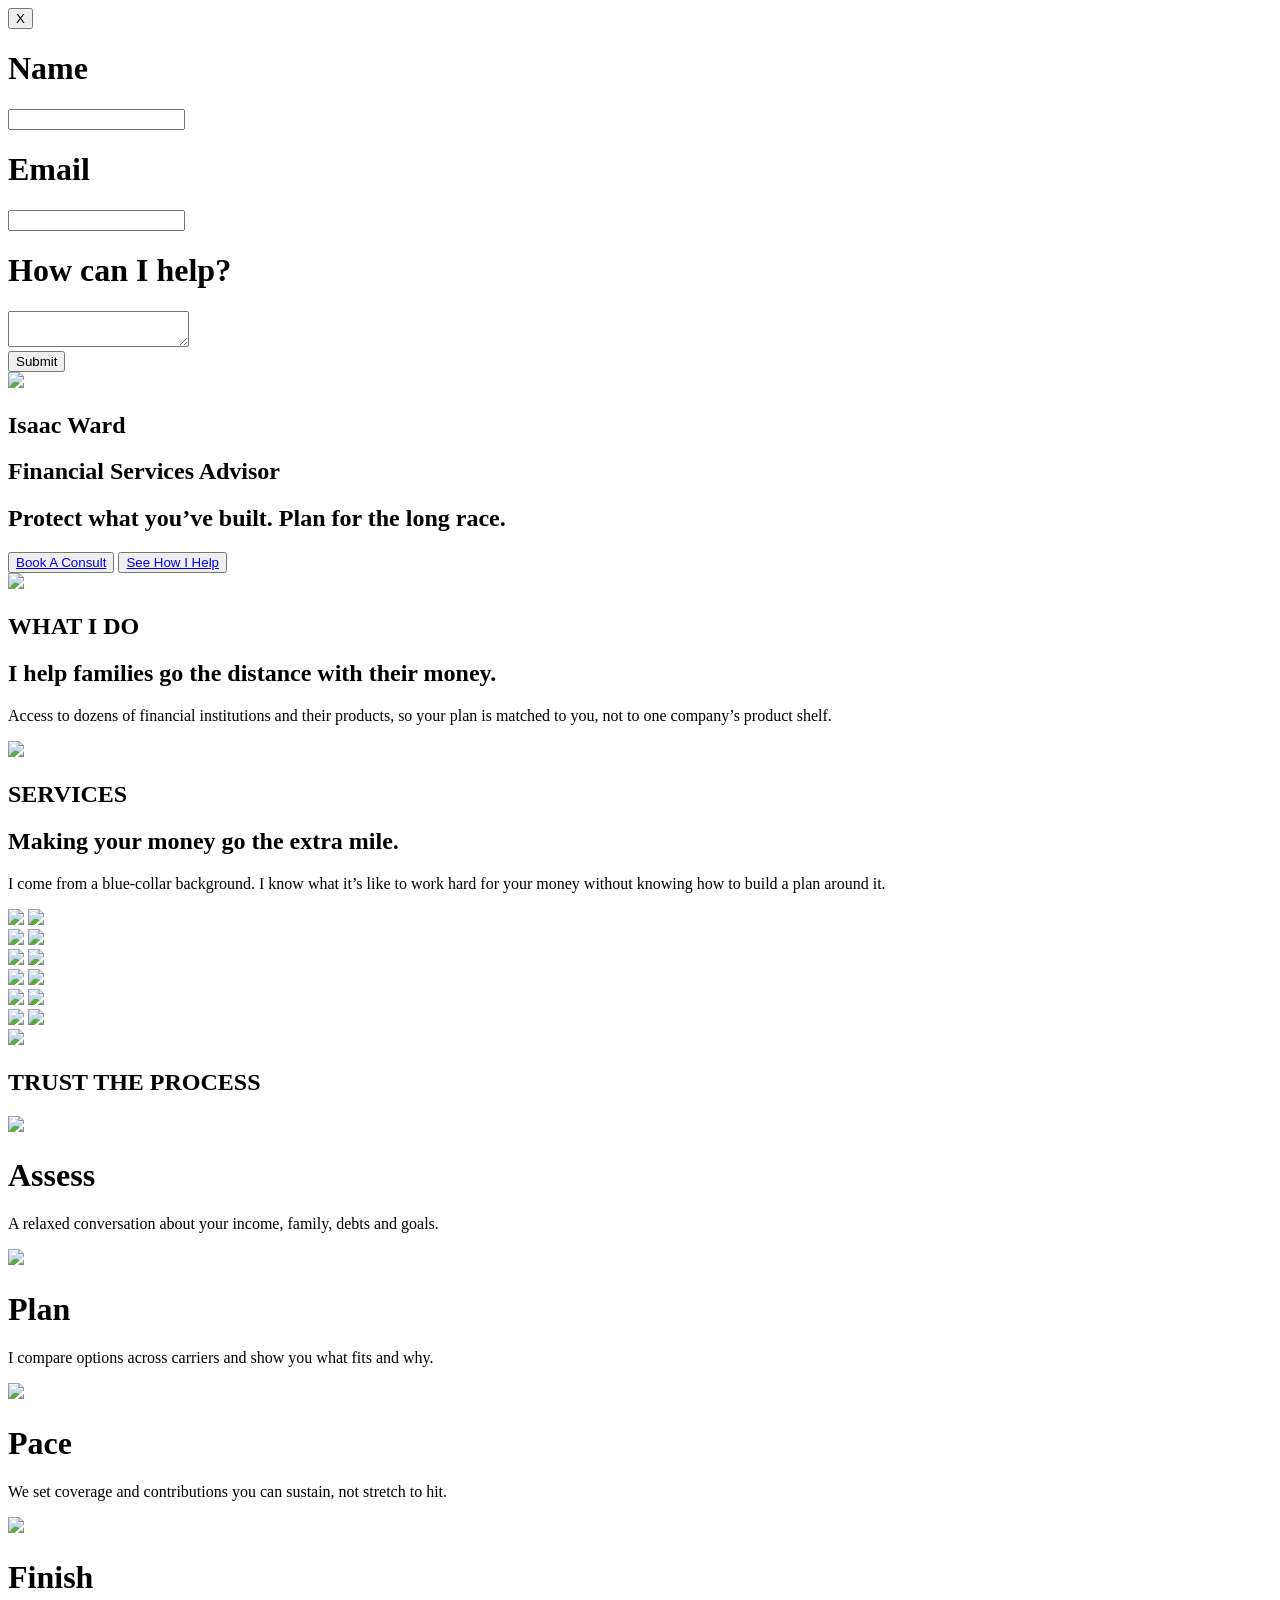
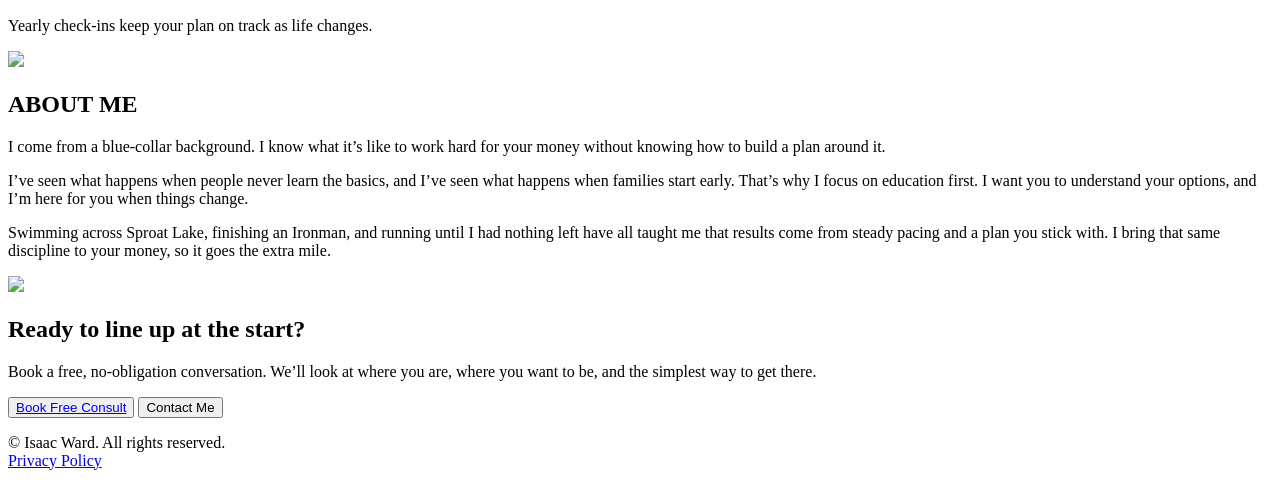
==== index.html @ d1d18711 "Change the meta og:image property to see if that fixes the Google Search image." ====
<!DOCTYPE html>
<html>
    <head>
        
        <meta name="viewport" content="width=device-width, initial-scale=1.0" charset="UTF-8">
        <!-- Meta-Tag for the page title -->
        <title>Isaac Ward - Financial Services</title>

        <!-- META  -->
        <meta charset='UTF-8'>
        <meta name="description" content="Isaac Ward offers one-on-one financial services to make sure your money goes the extra mile.">
        <meta name="robots" content="index, follow">
        <meta name="author" content="Streight Digital Solutions">
        <meta property="og:description" content="Isaac Ward offers one-on-one financial services to make sure your money goes the extra mile."/>
        <meta property="og:url" content="https://whatsapp.com"/>
        <meta property="og:image" href="images/favicon.png"/>
        <meta http-equiv="cache-control" content="no-cache">
        <meta http-equiv='expires' content='0'>
        <meta http-equiv='pragma' content='no-cache'>

        <!-- LINKS  -->
        <link rel="icon" type="image/png" href="images/favicon.png"/>
        <link rel="stylesheet" href="style.css">
        <link rel="preconnect" href="https://fonts.googleapis.com">
        <link rel="preconnect" href="https://fonts.gstatic.com" crossorigin>
        <link href="https://fonts.googleapis.com/css?family=Poiret+One" rel="stylesheet">

    </head>

    <!-- GOOGLE ANALYTICS -->
    <script async src="https://www.googletagmanager.com/gtag/js?id=G-CSK3P26JNR"></script>
    <script>
    window.dataLayer = window.dataLayer || [];
    function gtag(){dataLayer.push(arguments);}
    gtag('js', new Date());

    gtag('config', 'G-CSK3P26JNR');
    </script> 


    <body>
        <div class="popup-contact-form" id="popup">
            <button class="close-button" onclick="remove();">X</button>
            <form action="https://api.web3forms.com/submit" method="POST">
                <input type="hidden" name="access_key" value="33690d54-98e2-484e-ab76-43095d5ad2aa">
                <h1 class="form-headings">Name</h1>
                <input class="name" type="text" name="name" required>
                <h1 class="form-headings">Email</h1>
                <input class="email" type="email" name="email" required>
                <h1 class="form-headings">How can I help?</h1>
                <textarea class="message" name="message" required></textarea>
                <br>
                <button class="submit-button" type="submit">Submit</button>
                <div class="h-captcha" data-captcha="true" data-theme="dark"></div>
            </form>
        </div>
            <section class="hero-section">
                <div class="branding">
                    <img class="logo" src="images/logo.svg"></img>
                    <div class="heading">
                        <h1>Isaac Ward</h1>
                        <h2>Financial Services Advisor</h2>
                    </div>
                </div>
                <div class="hero-content">
                    <div class="hero-content-box">
                        <div class="hero-message-box">
                            <div class="hero-message">
                                <h1 class="slogan">Protect what you’ve built. Plan for the long race.</h1>
                            </div>        
                        </div>
                    </div>
                </div>

                <div class="cta-buttons">
                    <button class="cta-button"><a href="https://book.squareup.com/appointments/8s9frsb6zgdurt/location/L0Z0Q3N47YZYD/services/6T6W26VF574WSMZTQ42FX5QQ">Book A Consult</a></button>
                    <button class="cta-button"><a href="#services-section">See How I Help</a></button>
                </div>

                <img class="main-background-image" src="images/isaac1.jpg"></img>
            </section>

            <section class="about-section">
                <div class="about-text" id="about">
                    <h2>WHAT I DO</h2>
                    <h1>I help families go the distance with their money.</h1>
                    <p>Access to dozens of financial institutions and their 
                        products, so your plan is matched to you, not to one company’s
                         product shelf.</p>
                </div>
            </section>
            <img class="divider" src="images/checker.svg"></img>
            <section class="services-section" id="services-section">
                <div class="text">
                    <h2>SERVICES</h2>
                    <h1>Making your money go the extra mile.</h1>
                    <p> I come from a blue-collar background. I know what it’s like to work hard
                         for your money without knowing how to build a plan around it.</p>
                    
                        <div class="service-cards">
                            <div class="service-card">
                                <img class="coin-front" src="images/guidance.png"></img>
                                <img class="coin-back" src="images/guidance2.png"></img>
                            </div>
                            <div class="service-card">
                                <img class="coin-front" src="images/protect.png"></img>
                                <img class="coin-back" src="images/protect2.png"></img>
                            </div>
                            <div class="service-card">
                                <img class="coin-front" src="images/corporate.png"></img>
                                <img class="coin-back" src="images/corporate2.png"></img>
                            </div>
                            <div class="service-card">
                                <img class="coin-front" src="images/child.png"></img>
                                <img class="coin-back" src="images/child2.png"></img>
                            </div>
                            <div class="service-card">
                                <img class="coin-front" src="images/coin-retirement.png"></img>
                                <img class="coin-back" src="images/coin-retirement2.png"></img>
                            </div>
                            <div class="service-card">
                                <img class="coin-front" src="images/home.png"></img>
                                <img class="coin-back" src="images/home2.png"></img>
                            </div>

                        </div>
                </div>
            </section>
            <img class="divider" src="images/checker.svg"></img>
                <div class="process-section" id="about">
                    <h2>TRUST THE PROCESS</h2>
                    <div class="process-grid">
                        <div class="process-card">
                            <img class="step" src="images/1.png"><img>
                            <h1>Assess</h1>
                            <p>A relaxed conversation about your income, family, debts and goals.</p>
                        </div>
                        
                        <div class="process-card">
                            <img class="step" src="images/2.png"><img>
                            <h1>Plan</h1>
                            <p>I compare options across carriers and show you what fits and why.</p>
                        </div>
                        <div class="process-card">
                            <img class="step" src="images/3.png"><img>
                            <h1>Pace</h1>
                            <p>We set coverage and contributions you can sustain, not stretch to hit.</p>
                        </div>
                        <div class="process-card">
                            <img class="step" src="images/4.png"><img>
                            <h1>Finish</h1>
                            <p>Yearly check-ins keep your plan on track as life changes.</p>
                        </div>
                    </div>
                </div>
            </section>
            <img class="divider" src="images/checker.svg"></img>
            <section class="about-section">
                <div class="about-text">
                    
                    <h2>ABOUT ME</h2>

                    <p> I come from a blue-collar background. I know what it’s like to work hard
                         for your money without knowing how to build a plan around it.</p>

                    <p>I’ve seen what happens when people never learn the basics, and I’ve seen
                         what happens when families start early. That’s why I focus on education
                          first. I want you to understand your options, and I’m here for you when
                           things change.</p> 

                    <p>Swimming across Sproat Lake, finishing an Ironman, and running until I had
                         nothing left have all taught me that results come from steady pacing and
                          a plan you stick with. I bring that same discipline to your money, so it
                           goes the extra mile.</p>
                </div>
                <img class="profile-photo" src="images/isaac.svg"></img>
                
            </section>
            <section class="about-section">
                <div class="cta-text" id="about">

                    <h1>Ready to line up at the start?</h1>

                    <p>Book a free, no-obligation conversation. We’ll look at where you are, where you want to be, and the simplest way to get there.</p>
                    <button class="cta-button2"><a href="https://book.squareup.com/appointments/8s9frsb6zgdurt/location/L0Z0Q3N47YZYD/services/6T6W26VF574WSMZTQ42FX5QQ">Book Free Consult</a></button>
                    <button class="cta-button2" onclick="show();">Contact Me</button>
                </div>
                
            </section>
        <footer>
        <p class="copyright">© Isaac Ward. All rights reserved. 
            <br>
            <a class="inline-link" href="/policy.html">Privacy Policy</a>
        </p>
        </footer>

    </body>
    <!-- SCRIPTS  -->
    <script src="script.js" type="text/javascript"></script>
    <script src="https://web3forms.com/client/script.js" async defer></script>
</html>
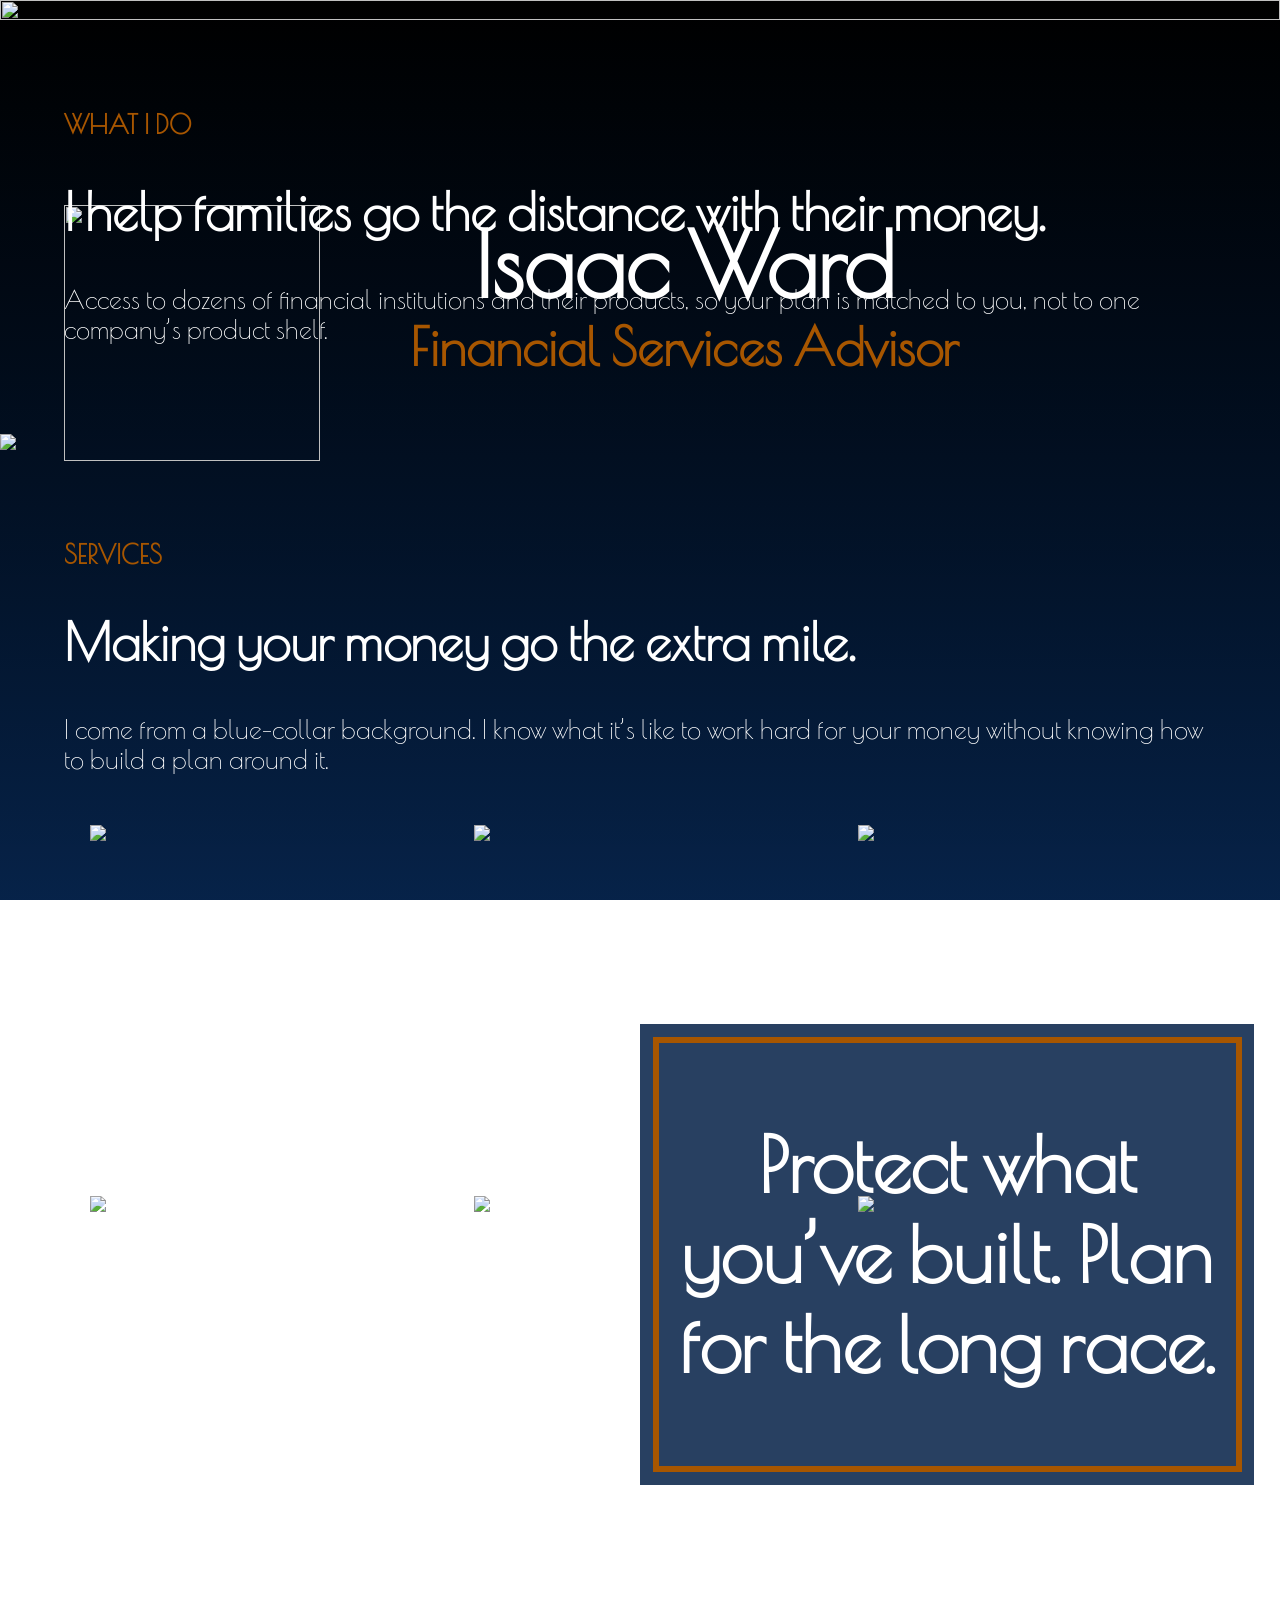
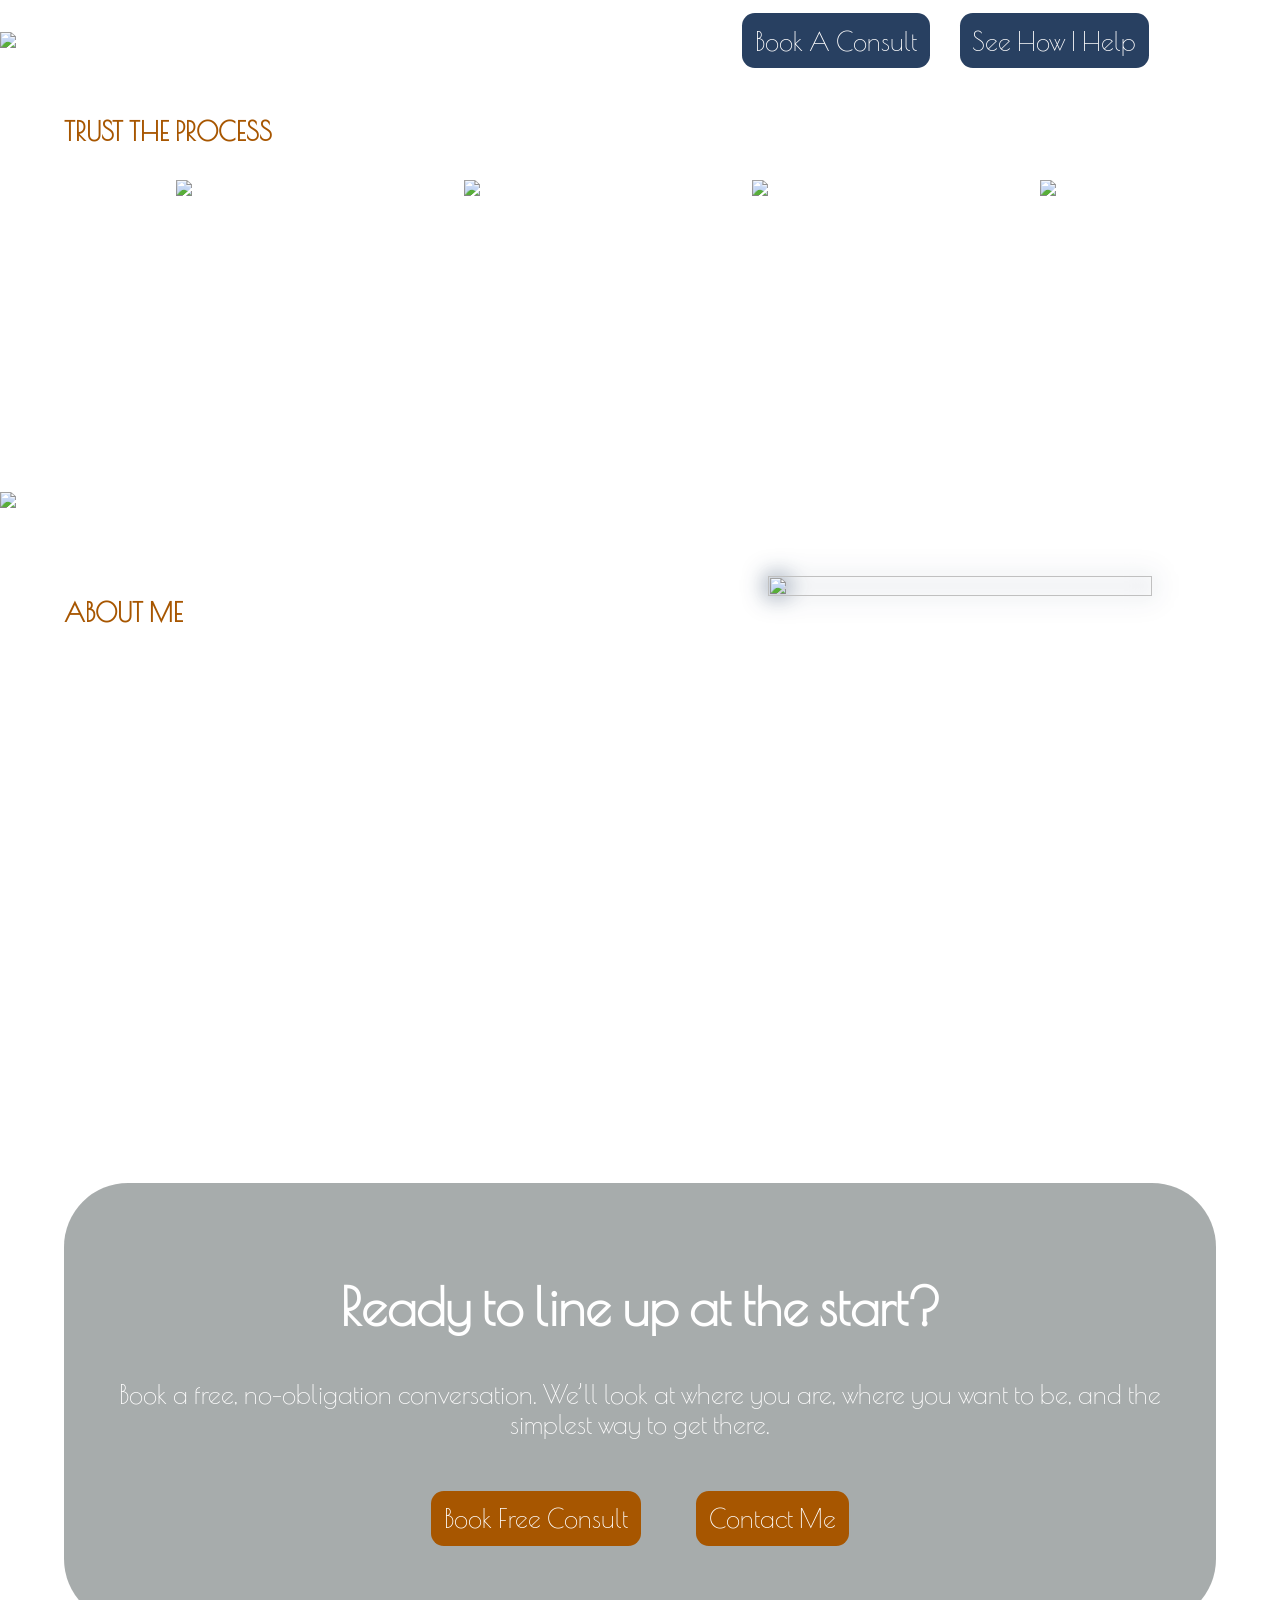
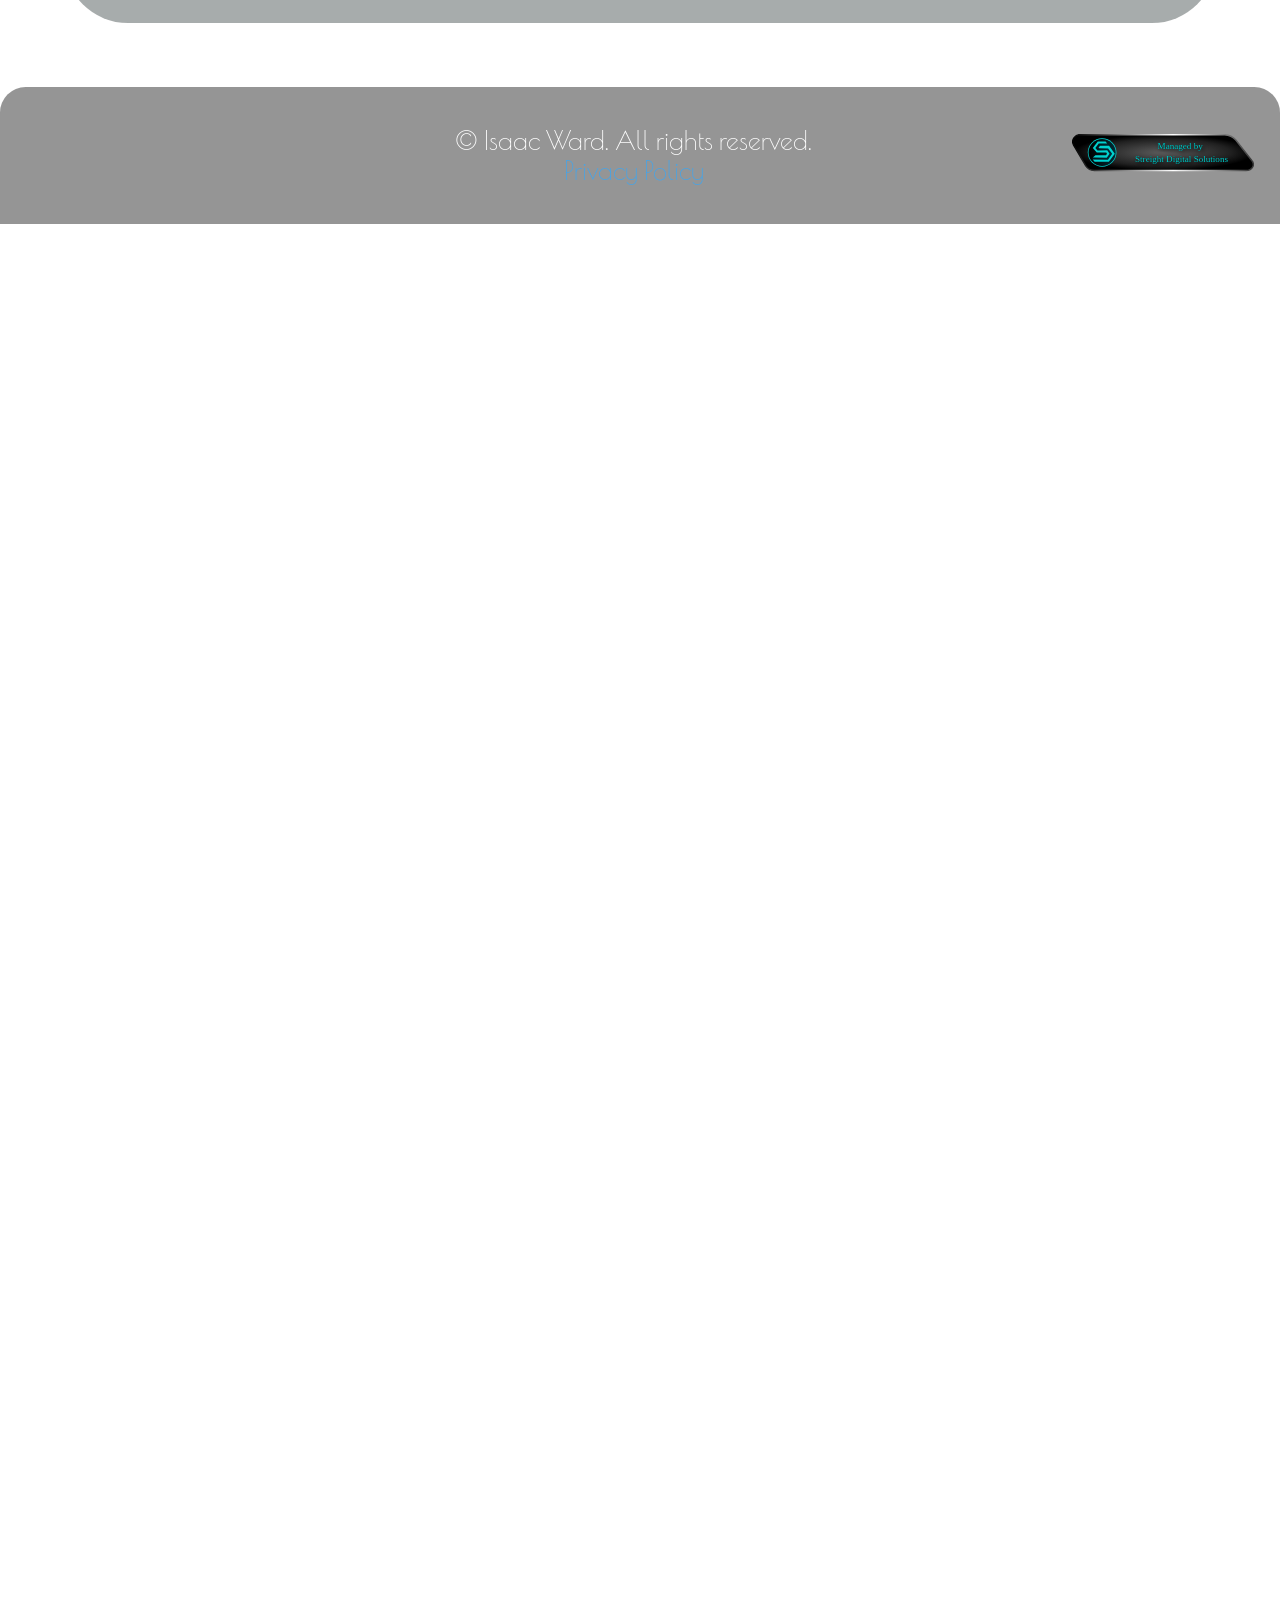
==== commit 72060c2e: "Addition of Streight Digital Solutions badge." ====
--- a/index.html
+++ b/index.html
@@ -188,10 +188,16 @@
                 
             </section>
         <footer>
-        <p class="copyright">© Isaac Ward. All rights reserved. 
-            <br>
-            <a class="inline-link" href="/policy.html">Privacy Policy</a>
-        </p>
+            <div class="footer-left"></div>
+            <div class="footer-center">
+                <p>© Isaac Ward. All rights reserved. 
+                    <br>
+                    <a class="inline-link" href="/policy.html">Privacy Policy</a>
+                </p>
+            </div>
+            <div class="footer-right">
+                <a href="https://www.streightdigital.ca/"><img class="badge" src="images/SDS_Badge.svg"></img></a>
+            </div>
         </footer>
 
     </body>
--- a/style.css
+++ b/style.css
@@ -0,0 +1,996 @@
+/*----------------------------------------------------------------------------------------------------------------*/
+/*--------------------------------------------   ROOT STYLES  ----------------------------------------------------*/
+/*----------------------------------------------------------------------------------------------------------------*/
+
+:root{
+  --primary-color--: #001d44d7;
+  --primary-color-transparent--: #00111158;
+  --secondary-color--:#00326adb;
+  --tertiary-color--: #a75600;
+  --tertiary-color-transparent--:#a756007d;
+
+  --primary-font-color--:#ffffff;
+  --secondary-font-color--: #a75600;
+
+  --primary-hover-color--:#018f7a;
+  
+  --primary-font--: "Poiret One", sans-serif;
+  --secondary-font--:"Fira Sans", sans-serif;
+}
+
+/* RESOURCE: https://stackoverflow.com/questions/2869212/css3-gradient-background-set-on-body-doesnt-stretch-but-instead-repeats */
+body,html{
+    width: 100%;
+    height: 100%;
+    background: linear-gradient(#000000,#001d44d7);
+    background-attachment: fixed;
+    background-repeat: no-repeat;
+    padding:0;
+    margin:0;
+    scroll-behavior: smooth;
+    
+}
+.branding{
+    margin-top:12vw;
+    h1{
+        font-family: var(--primary-font--);
+        font-size: 7vw;
+        margin: auto 0;
+        justify-content: center;
+        animation: fadeup 2s;
+    }
+    h2{
+        font-size: 4vw;
+        animation: fadeup 2s;
+        margin:0;
+    }
+    position: absolute;
+    display:flex;
+    
+}
+a{
+    text-decoration: none;
+    color: #48a3e4;
+}
+.heading{
+    justify-content: center;
+    align-items: center;
+    margin: auto 10vw;
+}
+.logo{
+    position: relative;
+    top:3vw;
+    left:4vw;
+    height: 20vw;
+    width: 20vw;
+    margin:1vw;
+    animation: fadeup 2s;
+    z-index: 0;
+}
+.main-background-image{
+    margin:0;
+    padding:0;
+    width: 100%;
+    height: 100%;
+    z-index:-1;
+}
+
+.divider{
+    width:100%;
+}
+
+/* TEXT & HEADINGS */
+h1{
+    color: var(--primary-font-color--);
+    font-family: var(--primary-font--);
+    font-size: 4vw;
+}
+
+h2{
+    color: var(--secondary-font-color--);
+    font-size: 2vw;
+    font-family: var(--primary-font--);
+}
+
+p{
+    color: var(--primary-font-color--);
+    font-family: var(--primary-font--);
+    font-size: 2vw;
+}
+
+.slogan{
+    font-family: var(--primary-font--);
+    color: var(--primary-font-color--);
+    font-size: 6vw;
+    animation: fadeup 5s;
+    animation-trigger: view();
+}
+
+/*----------------------------------------------------------------------------------------------------------------*/
+/*--------------------------------------------   SECTIONS  ----------------------------------------------------*/
+/*----------------------------------------------------------------------------------------------------------------*/
+
+/* HERO SECTION */
+.hero-section{
+    margin:0;
+    display: block;
+    justify-content: center;
+    text-align: center;
+}
+
+.hero-content-box{
+    position: absolute;
+    margin:80% 2% 0% 50%;
+}
+
+/* RESOURCES: https://developer.mozilla.org/en-US/docs/Web/CSS/Guides/Animation_triggers/Using_scroll-triggered_animations */
+.hero-message-box{
+    font-family: var(--primary-font--);
+    color: var(--primary-font-color--);
+    z-index: 0;
+    padding:1vw;
+    background-color: var(--primary-color--);
+    animation: fadeup 5s forwards;
+    timeline-trigger-name: --t;
+    timeline-trigger-source: view();
+    animation-trigger: --t play-once;
+
+}
+
+.hero-message{
+    padding:1vw;
+    border: solid 0.5vw #a75600;
+}
+
+.cta-buttons{
+    position: absolute;
+    display: block;
+    z-index: 0;
+    margin:125% 2% 0% 57%;
+    animation: fadeup 5s forwards;
+    timeline-trigger-name: --t;
+    timeline-trigger-source: view();
+    animation-trigger: --t play-once;
+}
+
+.cta-button{
+    a{
+        text-decoration: none;
+        color: var(--primary-font-color--);
+    }
+    padding:4vw;
+    margin:1vw;
+    font-family: var(--primary-font--);
+    font-size: 2vw;
+    border-radius: 1vw;
+    border:none;
+    padding:1vw;
+    background-color: var(--primary-color--);
+    color: var(--primary-font-color--);
+    &:hover{
+        background-color: var(--tertiary-color--);
+
+    }
+}
+
+.cta-button2{
+    a{
+        text-decoration: none;
+        color: var(--primary-font-color--);
+    }
+    padding:4vw;
+    
+    font-family: var(--primary-font--);
+    font-size: 2vw;
+    border-radius: 1vw;
+    border:none;
+    padding:1vw;
+    background-color: var(--tertiary-color--);
+    color: var(--primary-font-color--);
+    &:hover{
+        background-color: var(--primary-color--);
+    }
+}
+
+
+/* ABOUT SECTION */
+section{
+    display: flex;
+    text-align: center;
+    margin:5vw;
+}
+
+.about-text{
+    text-align: left;
+    padding-right:2vw;
+    animation: fadeup 5s forwards;
+    timeline-trigger-name: --t;
+    timeline-trigger-source: view();
+    animation-trigger: --t play-once;
+}
+
+.text{
+    a{
+        text-decoration: none;
+        color: #48a3e4;
+    }
+    text-align: left;
+    animation: fadeup 5s forwards;
+    timeline-trigger-name: --t;
+    timeline-trigger-source: view();
+    animation-trigger: --t play-once;
+}
+
+.profile-photo{
+    margin:0vw 5vw;
+    height:fit-content;
+    width: 30vw;
+    filter: drop-shadow(0 0 0.75rem var(--primary-color--));
+    animation: fadeup 5s forwards;
+    timeline-trigger-name: --t;
+    timeline-trigger-source: view();
+    animation-trigger: --t play-once;
+}
+
+.image-left{
+    padding:4vw 4vw;
+    display: flex;
+    height:50%;
+    width: 20%;
+    border-radius:9vw;
+}
+/* PROCESS SECTION */
+.process-section{
+    margin:5vw;
+    text-align: left;
+    animation: fadeup 5s forwards;
+    timeline-trigger-name: --t;
+    timeline-trigger-source: view();
+    animation-trigger: --t play-once;
+}
+.process-grid{
+    h1{
+        margin: 0;
+    }
+    p{
+        justify-content: right;
+    }
+    justify-content: right;
+    display:grid;
+    grid-template-columns: repeat(auto-fill, minmax(25%, 0.9fr));
+}
+.process-card{
+    align-items: center;
+    text-align: center;
+    margin:1vw;
+}
+.step{
+    display: block;
+    margin: 0 auto;
+    width: 5vw;
+}
+.arrow{
+    height: 8vw;
+    margin:auto;
+}
+/* SERVICES SECTION */
+.services-section{
+    display: flex;
+    text-align: center;
+    margin:5vw;
+}
+
+.services-text{
+    text-align: left;
+    padding-right:2vw;
+    animation: fadeup 5s forwards;
+    timeline-trigger-name: --t;
+    timeline-trigger-source: view();
+    animation-trigger: --t play-once;
+}
+.service-cards{
+    margin: 2vw auto;
+    padding:0;
+    justify-content: center;
+    display: grid;
+    grid-gap:0;
+    grid-template-columns: repeat(auto-fill, minmax(30%, 0.9fr));
+    
+}
+
+/* Sources:https://stackoverflow.com/questions/2027657/overlapping-elements-in-css  and https://www.youtube.com/watch?v=bhzBhbOJ5OE*/
+.service-card{
+    margin: 2vw;
+    justify-content: center;
+    position: relative;
+    width:25vw;
+    height: 25vw;
+    align-items: center;
+    
+    &:hover{
+        .coin-front{
+            transition: transform 1.5s ease-in-out;
+            transform: rotateY(-180deg);
+        }
+        .coin-back{
+            transition: transform 1.5s ease-in-out;
+            transform: rotateY(-0deg);
+        }
+    }
+
+    .coin-front{
+        position:absolute;
+        backface-visibility: hidden;
+        height:100%;
+        z-index: 1;
+        animation: glow 2s;
+    }
+
+    .coin-back{
+        position:absolute;
+        height:100%;
+        z-index: 0;
+        transform:rotateY(180deg);
+        backface-visibility: hidden;
+    }
+}
+/* CALL TO ACTION SECTION */
+
+.cta-text{
+    text-align: center;
+    padding-right:2vw;
+    background-color: var(--primary-color-transparent--);
+    border-radius: 5vw;
+    padding: 4vw;
+    animation: fadeup 5s forwards;
+    timeline-trigger-name: --t;
+    timeline-trigger-source: view();
+    animation-trigger: --t play-once;
+    
+}
+
+/* CONTACT SECTION */
+.popup-contact-form{
+  visibility: hidden;
+  position: absolute;
+  justify-content: center;
+  margin:390% 25%;
+  width: 50vw;
+  height: 40vw;
+  text-align: center;
+  border-radius:5vw;
+  color: var(--primary-color--);
+  background-color: #071624e9;
+  z-index: 2;
+  animation: fadeup 4s;
+
+  h1{
+    font-family: var(--primary-font--);
+    color: var(--primary-font-color--);
+    font-size: 2vw;
+  }
+
+  textarea,input{
+    color: var(--primary-font-color--);
+    background-color: var(--primary-color--);
+    border-radius:2vw;
+    font-family: var(--primary-font--);
+    font-size: 5vw;
+    width:40vw;
+    height: 2vw;
+  }
+  button{
+    font-family: var(--primary-font--);
+    font-size:2vw;
+    color: var(--primary-font-color--);
+    background-color: var(--primary-color--);
+    border-radius:5vw;
+    margin-top:2vw;
+    margin-bottom:1vw;
+    &:hover{
+        color: var(--primary-font-color--);
+        background-color: var(--tertiary-color--);
+    }
+  }
+}
+.close-button{
+    margin-left:90%;
+}
+
+footer{
+    display:flex;
+    margin:2vw auto;
+    padding:1vw 0;
+    justify-content: center;
+    width:100%;
+    border-top-left-radius: 2vw;
+    border-top-right-radius: 2vw;
+    text-align: center;
+    position:relative;
+    background-color: #0000006a;
+}
+.footer-left{
+    width:30%;
+    margin: auto;
+}
+.footer-center{
+    width:30%;
+    margin: auto;
+}
+.footer-right{
+    width:30%;
+    margin: auto 2vw;
+    text-align: right;
+    align-items: right;
+}
+.badge{
+    height:3vw;
+}
+/*----------------------------------------------------------------------------------------------------------------*/
+/*--------------------------------------------   PRIVACY POLICY  -------------------------------------------------*/
+/*----------------------------------------------------------------------------------------------------------------*/
+.privacy-section{
+    margin:0;
+    padding:0;
+    h2{
+        margin:2vw 6vw;
+        text-align: left;
+    }
+}
+.uc-privacy-policy{
+    .privacy-meta-text{
+        margin:0vw 4vw;
+    }
+    .privacy-table td {
+        text-align: left;
+        justify-content: center;
+        height: fit-content;
+        width: fit-content;
+    }
+    .privacy-content{
+        width: 95%;
+    }
+    .privacy-title{
+        font-size: 5vw;
+        animation: fadeup 1s;
+    }
+    section,.privacy-section.gap-large{
+        margin:0vw 4vw;
+        animation: fadeup 1s;
+        
+    }
+    height: fit-content;
+    .uc-privacy-container,
+    .privacy-table-container{
+    width:100%;
+
+    }
+    .privacy-table-container{
+    margin:2vw;
+    width: fit-content;
+    }
+    .uc-privacy-container{
+        border-radius: 5vw;
+    }
+    h1{
+        font-size: 5vw;
+        text-align: center;
+        margin: 4vw 0vw;
+    }
+    h2{
+    font-size: 4vw;
+    }
+    h3{
+    font-size: 3vw;
+    }
+    h4{
+    font-size: 2vw;
+    }
+    
+    p,li.privacy-list-item,li.privacy-list-item strong,.privacy-text{
+    font-size: 1.5vw;
+    }
+    .privacy-table th:nth-child(3), .privacy-table td:nth-child(3), .privacy-table th:nth-child(4), .privacy-table td:nth-child(4){
+    width: fit-content;
+    }
+    .privacy-table th{
+    width:fit-content;
+    color:var(--primary-color--)
+
+    }
+  h1,p,ul,h2,h3,h4,li,th,td,tr,.privacy-table a{
+    text-align: left;
+    margin:0 2vw;
+    font-family: var(--primary-font--);
+    color: var(--primary-font-color--);
+    text-decoration: none;
+  }
+  .privacy-table a{
+    margin:0;
+    font-size: 0.7vw;
+  }
+
+  td,tr,th{
+    background-color: var(--primary-color--);
+    color: var(--primary-font-color---);
+    width: fit-content;
+    padding:0;
+  }
+  .privacy-table th, .privacy-table td{
+    color: var(--primary-font-color---);
+    padding-left:0.2vw;
+    width: fit-content;
+    font-size: 1.4vw;
+  }
+  strong,span{
+    color: var(--primary-font-color--);
+    font-size: 1vw;
+    padding:0;
+  }
+  .privacy-table{
+    color:var(--primary-font-color---);
+    background-color: #000000;
+    
+  }
+  .privacy-table thead th {
+    color:var(--primary-font-color--);
+    width:fit-content;
+  }
+  li,.privacy-list-item{
+    font-size: 1vw;
+    padding:0;
+    margin:0;
+    width: fit-content;
+  }
+  font-family: var(--primary-font--);
+  font: var(--primary-font-color--);
+  position: relative;
+  z-index: 1;
+
+  .privacy-footer{
+    margin-left: 5vw;
+  }
+  .privacy-meta-group,.privacy-meta-link{
+    font-size: 1vw;
+    font-family: var(--primary-font--);
+    color:var(--primary-font-color--);
+  }
+  .privacy-meta-group strong,.privacy-meta-group span{
+    font-size: 1vw;
+    color:var(--primary-font-color--);
+  }
+}
+
+
+
+/*----------------------------------------------------------------------------------------------------------------*/
+/*--------------------------------------------   SCREEN SIZES  ---------------------------------------------------*/
+/*----------------------------------------------------------------------------------------------------------------*/
+
+
+/*-----------------------------------*/
+/*----- 7680 X 4320 (8K Displays) ---*/
+/*-----------------------------------*/
+
+@media screen and (max-width: 7680px) {
+  body{
+    max-width: 7680px;
+  }
+}
+
+/*-----------------------------------*/
+/*--- 3840 X 2160 (4K Displays) -----*/
+/*-----------------------------------*/
+
+@media screen and (max-width: 3840px) {
+  body{
+    max-width: 3840px;
+  }
+    .cta-button2{ 
+        margin:2vw;
+    }  
+}
+
+/*-----------------------------------*/
+/*-- 2560 X 1440 (2K/QHD Displays) --*/
+/*-----------------------------------*/
+
+@media screen and (max-width: 2560px) {
+  body,html{
+    max-width: 2560px;
+  }
+
+}
+
+/*-----------------------------------*/
+/*- 1920 X 1080 (Full HD Displays) --*/
+/*-----------------------------------*/
+
+@media screen and (max-width: 1920px) {
+  body,html{
+    max-width: 1920px;
+  }
+}
+
+
+/*-----------------------------------*/
+/*----- 1280 X 720 (HD Displays) ----*/
+/*-----------------------------------*/
+
+@media screen and (max-width: 1280px) {
+  body,html{
+    max-width: 1280px;
+  }
+}
+
+
+/*-----------------------------------*/
+/*----- 640 X 480 (SD Displays) -----*/
+/*-----------------------------------*/
+
+@media screen and (max-width: 640px) {
+  body,html{
+    max-width: 640px;
+  }
+}
+
+/*------------------------------------*/
+/*----------- Phone Displays ---------*/
+/*------------------------------------*/
+
+@media screen and (max-width: 600px) {
+
+  body,html{
+    max-width: 600px;
+  }
+  .divider{
+    width:100%;
+  }
+  .branding{
+    h1{
+        font-size: 10vw;
+        margin-top: 4vw;
+   
+    }
+    h2{
+        font-size: 5vw;
+        margin:0;
+    }
+    position: absolute;
+    display:flex;
+    
+}
+.heading{
+    justify-content: center;
+    align-items: center;
+    margin: auto 6vw;
+}
+
+  /* TEXT & HEADINGS */
+    h1{
+        font-size: 8vw;
+    }
+
+    h2{
+        font-size: 4vw;
+    }
+
+    p{
+        font-size: 5vw;
+    }
+
+    .slogan{
+        font-size: 8vw;
+       
+    }
+    .cta-buttons{
+        margin:139% 3% 0% 50%;
+    }
+    .cta-button,.cta-button2{
+        font-size: 6vw;
+    }
+    .cta-button2{
+        align-self: center;
+        margin:2vw;
+    }
+    .about-section{
+        display:block;
+    }
+    .profile-photo{
+        height:80vw;
+        width:80vw;
+        display:block;
+        margin: 0vw auto;
+    }
+    .service-cards{
+        grid-template-columns: repeat(auto-fill, minmax(100%, 0.4fr));
+        
+    }
+    .service-card{
+        width: 80vw;
+        height: 80vw;
+        margin:5vw 2vw;
+
+        justify-content: center;
+        text-align: left;
+    }
+    .coin-front,.coin-back{
+        width: 80vw;
+        padding: 0;
+        margin:0;
+    }
+    .process-section{
+    margin:5vw;
+    text-align: left;
+    animation: fadeup 2s;
+    }
+    .process-grid{
+        h1{
+            margin: 0;
+        }
+        p{
+            justify-content: right;
+        }
+        justify-content: right;
+        display:grid;
+        grid-template-columns: repeat(auto-fill, minmax(60%, 1fr));
+    }
+    .process-card{
+        align-items: center;
+        text-align: center;
+        margin:1vw;
+    }
+    .step{
+        display: block;
+        margin: 0 auto;
+        width: 15vw;
+    }
+    .arrow{
+        height: 8vw;
+        margin:auto;
+    }
+ 
+    /* CONTACT SECTION */
+    .popup-contact-form{
+        margin:1270% 6.5%;
+        width: 87vw;
+        height: 128vw;
+        .form-headings{
+            margin:10vw;
+            font-size: 8vw;
+            margin: 0;
+        }
+
+        textarea,input{
+            width:60vw;
+            height:10vw;
+            margin: 2vw;
+        }
+        button{
+            margin-bottom:4vw;
+            font-size:5vw;
+        }
+    }
+    /*----------------------------------------------------------------------------------------------------------------*/
+    /*--------------------------------------------   PRIVACY POLICY  -------------------------------------------------*/
+    /*----------------------------------------------------------------------------------------------------------------*/
+    .privacy-section{
+        margin:0;
+        padding:0;
+        h2{
+            margin:2vw 6vw;
+            text-align: left;
+        }
+    }
+    .uc-privacy-container.privacy-wrapper{
+        padding:0;
+    }
+    
+    .uc-privacy-policy{
+        .privacy-meta-text{
+            margin:0vw 2vw;
+        }
+        .privacy-table td {
+            text-align: left;
+            justify-content: center;
+            height: fit-content;
+            width: fit-content;
+        }
+        .privacy-content{
+            width: 95%;
+        }
+        .privacy-title{
+            font-size: 6vw;
+            animation: fadeup 1s;
+        }
+        section,.privacy-section.gap-large{
+            margin:0vw 4vw;
+            animation: fadeup 1s;
+            
+        }
+        height: fit-content;
+        .uc-privacy-container,
+        .privacy-table-container{
+        width:100%;
+
+        }
+        .privacy-table-container{
+        margin:2vw;
+        width: fit-content;
+        }
+        .uc-privacy-container{
+            border-radius: 5vw;
+        }
+        h1{
+            font-size: 5vw;
+            text-align: center;
+            margin: 4vw 0vw;
+        }
+        h2{
+        font-size: 4vw;
+        }
+        h3{
+        font-size: 4vw;
+        }
+        h4{
+        font-size: 4vw;
+        }
+
+        p,li.privacy-list-item,li.privacy-list-item strong,.privacy-text{
+        font-size: 4vw;
+        }
+        .privacy-table th:nth-child(3), .privacy-table td:nth-child(3), .privacy-table th:nth-child(4), .privacy-table td:nth-child(4){
+        width: fit-content;
+        }
+        .privacy-table th{
+        width:fit-content;
+        color:var(--primary-color--)
+
+        }
+        h1,p,ul,h2,h3,h4,li,th,td,tr,.privacy-table a{
+        text-align: left;
+        margin:0 2vw;
+        font-family: var(--primary-font--);
+        color: var(--primary-font-color--);
+        text-decoration: none;
+        }
+        .privacy-table a{
+        margin:0;
+        font-size: 2vw;
+        }
+
+        td,tr,th{
+        background-color: var(--primary-color--);
+        color: var(--primary-font-color---);
+        width: fit-content;
+        padding:0;
+        }
+
+        .privacy-table th, .privacy-table td{
+            line-height: 1.4;
+        }
+        .privacy-table th, .privacy-table td{
+        color: var(--primary-font-color---);
+        padding-left:0.2vw;
+        width: fit-content;
+        font-size: 2vw;
+        }
+        strong,span{
+        color: var(--primary-font-color--);
+        font-size: 1vw;
+        padding:0;
+        }
+        .privacy-table{
+        color:var(--primary-font-color---);
+        background-color: #000000;
+
+        }
+        .privacy-table thead th {
+        color:var(--primary-font-color--);
+        width:fit-content;
+        }
+        li,.privacy-list-item{
+        font-size: 1vw;
+        padding:0;
+        margin:0;
+        width: fit-content;
+        }
+        font-family: var(--primary-font--);
+        font: var(--primary-font-color--);
+        position: relative;
+        z-index: 1;
+
+        .privacy-footer{
+        margin-left: 5vw;
+        }
+        .privacy-meta-group,.privacy-meta-link{
+        font-size: 1vw;
+        font-family: var(--primary-font--);
+        color:var(--primary-font-color--);
+        }
+        .privacy-meta-group strong,.privacy-meta-group span{
+        font-size: 3vw;
+        color:var(--primary-font-color--);
+        }
+    }
+    footer{
+        display: block;
+    }
+    .footer-left{
+        width:100%;
+        margin: auto;
+        display: block;
+    }
+    .footer-center{
+        width:100%;
+        margin: auto;
+        display: block;
+    }
+    .footer-right{
+        width:100%;
+        margin: auto;
+        text-align: center;
+        display: block;
+    }
+    .badge{
+        height:8vw;
+    }
+}
+/*----------------------------------------------------------------------------------------------------------------*/
+/*-------------------------------------   ANIMATIONS / TRANSITIONS  ----------------------------------------------*/
+/*----------------------------------------------------------------------------------------------------------------*/
+
+/* RESOURCES: https://www.youtube.com/watch?v=UmzFk68Bwdk */
+@keyframes glow {
+  from {
+    text-shadow: 0 0 10px var(--tertiary-color--), 0 0 20px var(--tertiary-color--), 0 0 30px var(--tertiary-color--), 0 0 40px var(--tertiary-color--), 0 0 50px var(--tertiary-color--), 0 0 3vw var(--tertiary-color--), 0 0 4vw var(--tertiary-color--);
+    filter: drop-shadow(0 0 0rem var(--tertiary-color--));
+  }
+  
+  to {
+    text-shadow: 0 0 20px var(--primary-color--), 0 0 30px var(--primary-color--) 0 0 40px var(--primary-color--) 0 0 50px var(--primary-color--) 0 0 60px var(--primary-color--) 0 0 70px var(--primary-color--) 0 0 80px var(--primary-color--);
+    filter: drop-shadow(0 0 20rem var(--primary-color--));
+  }
+}
+
+@keyframes flip-over {
+  0% {
+    transform: scale(0,1);
+  }
+
+  100% {
+    transform: scale(0.9,1);
+  }
+
+}
+
+@keyframes fade-in {
+  0% {
+    opacity: 0;
+  }
+  100% {
+    opacity: 1;
+  }
+
+}
+
+@keyframes fadeup {
+  from {
+    transform: translateY(100%); 
+    opacity: 0;
+  }
+  to {
+    opacity:1;
+  }
+}
+
+@keyframes slide-up {
+  from {
+    opacity: 0;
+  }
+  to {
+   transform: translateY(10vw); 
+    opacity: 1;
+  }
+
+}
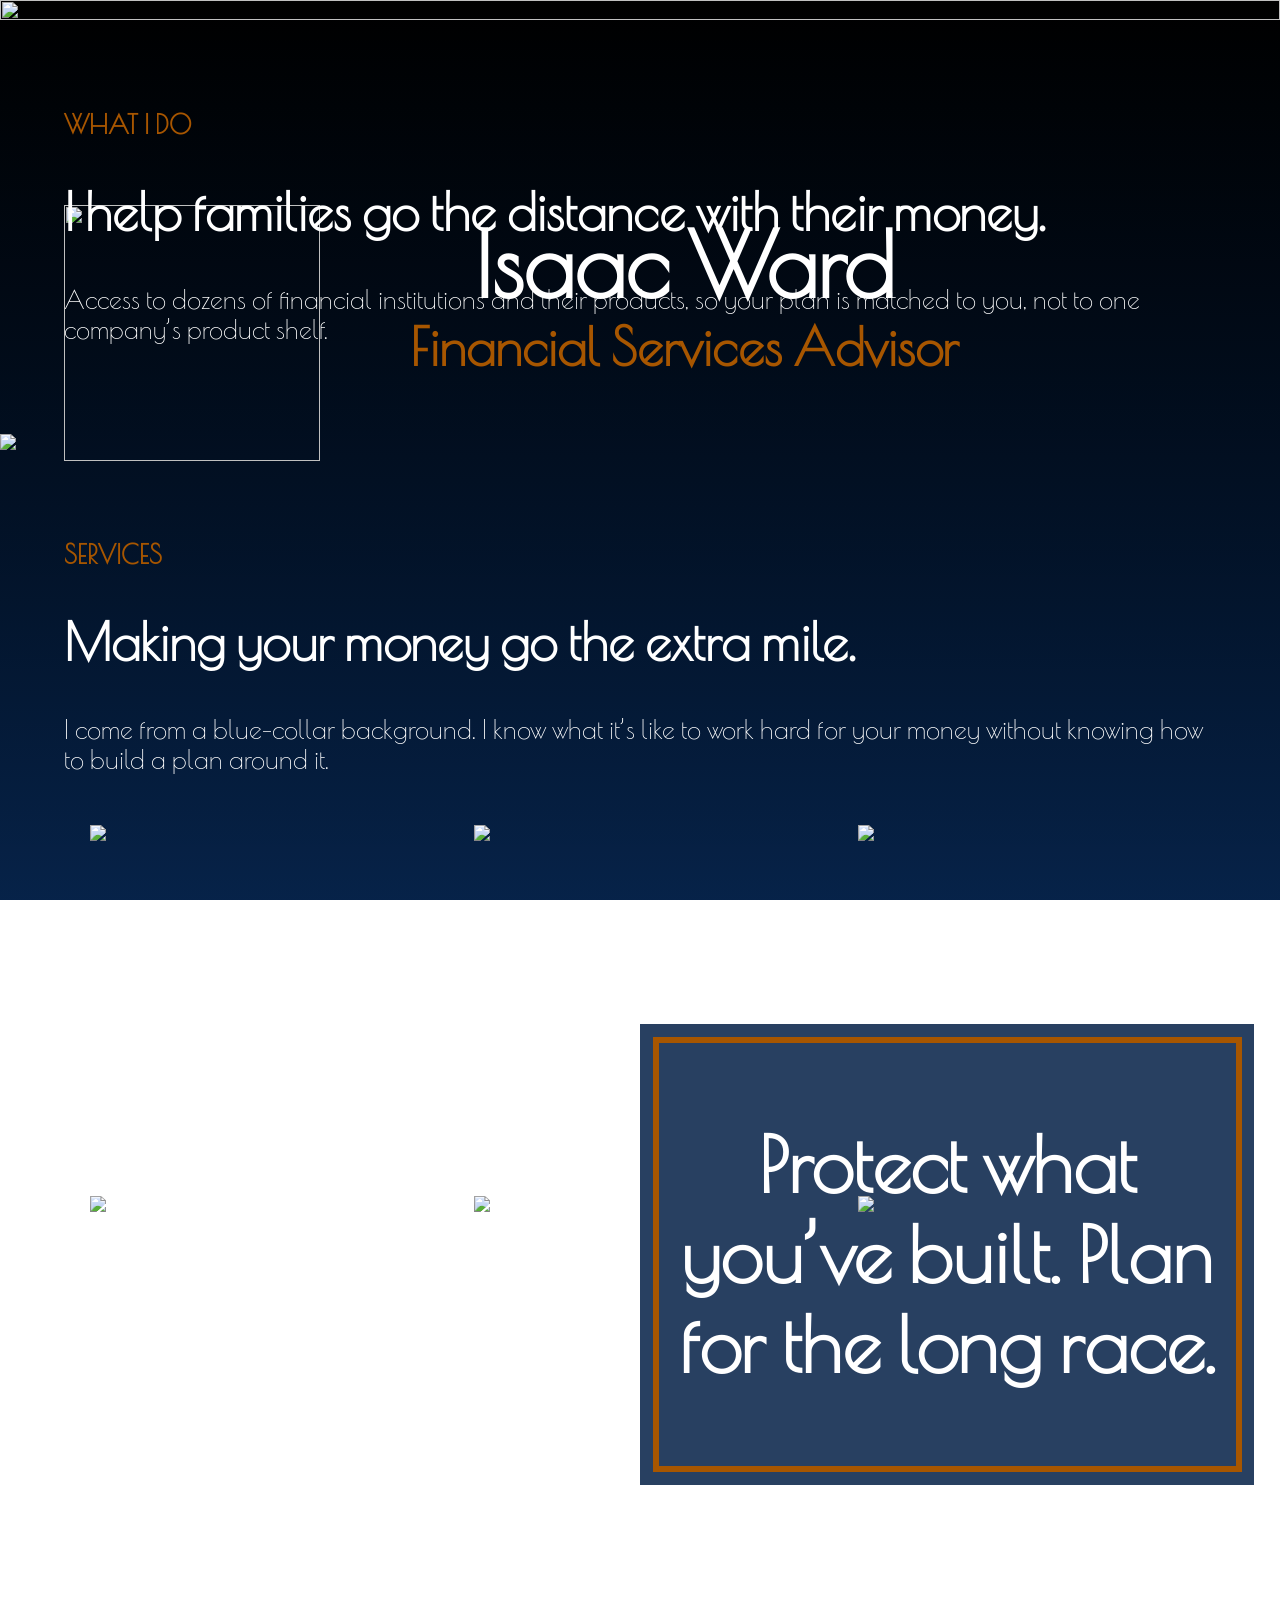
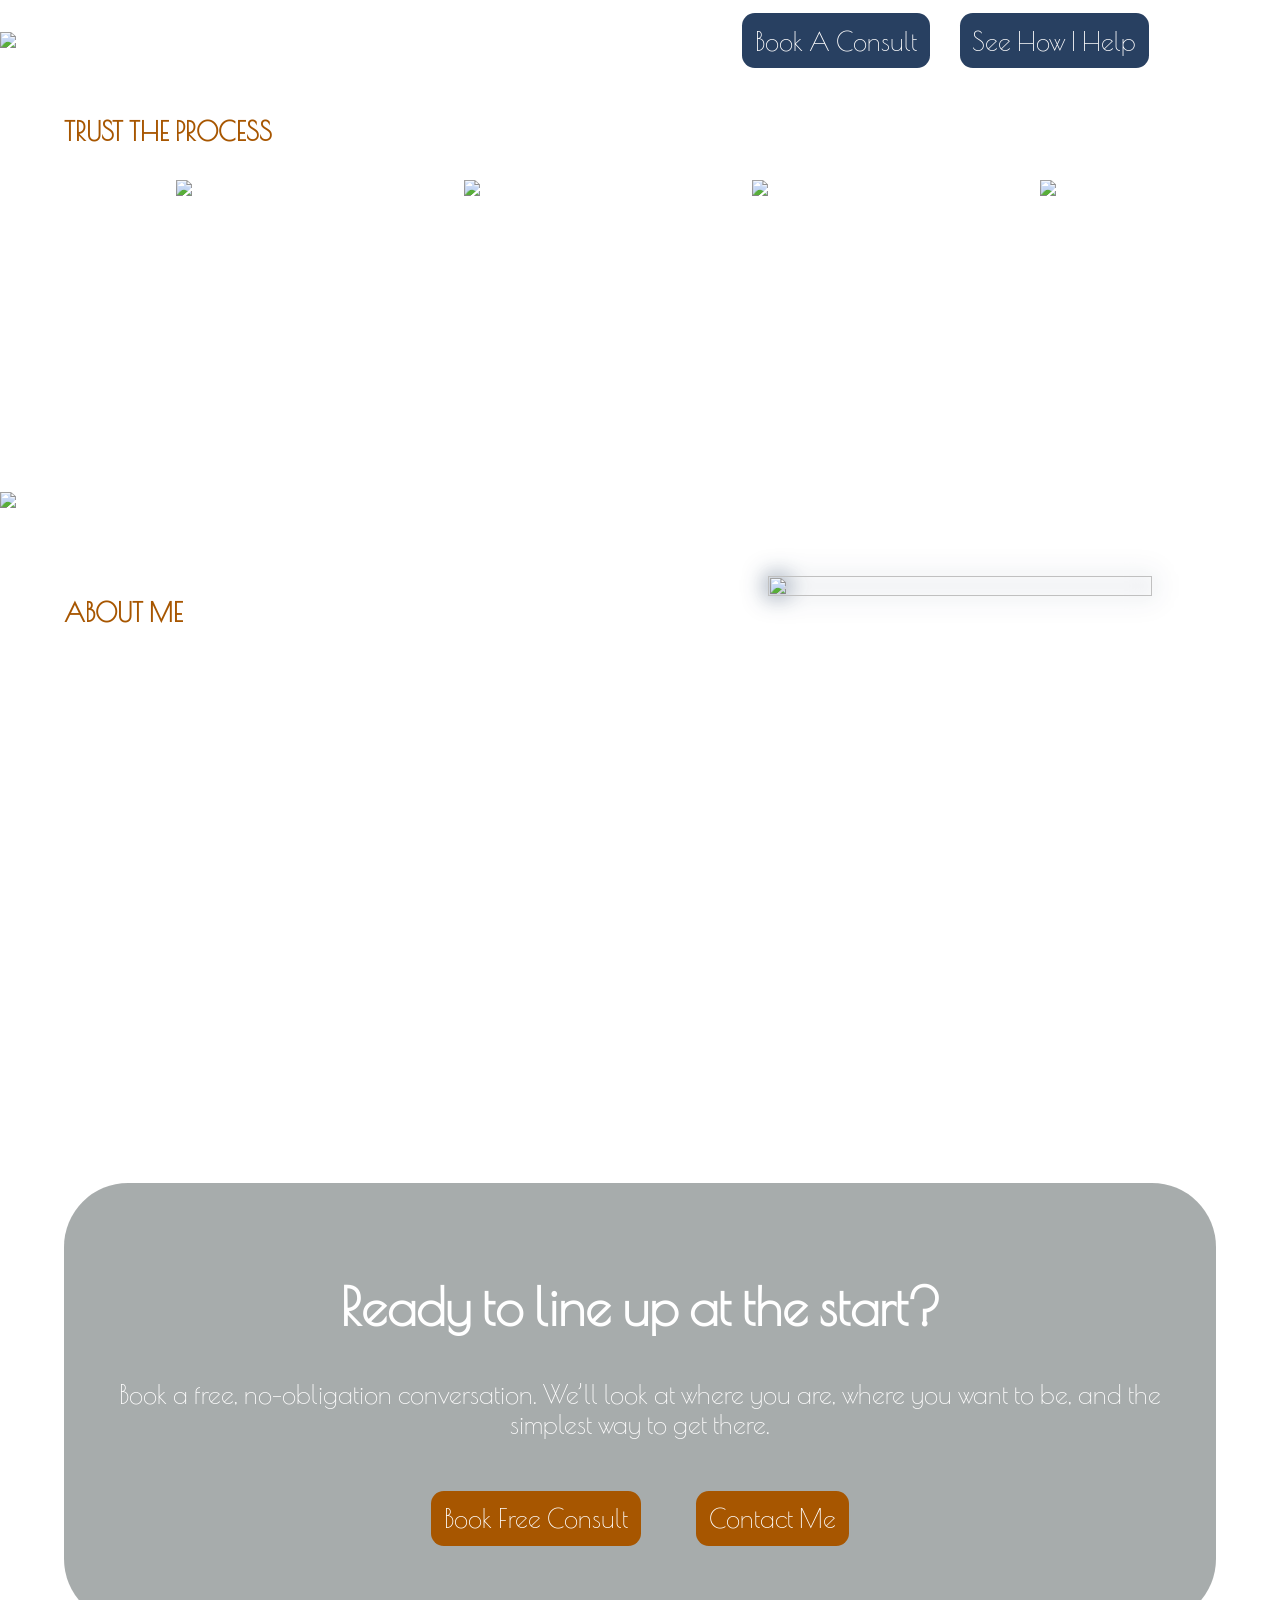
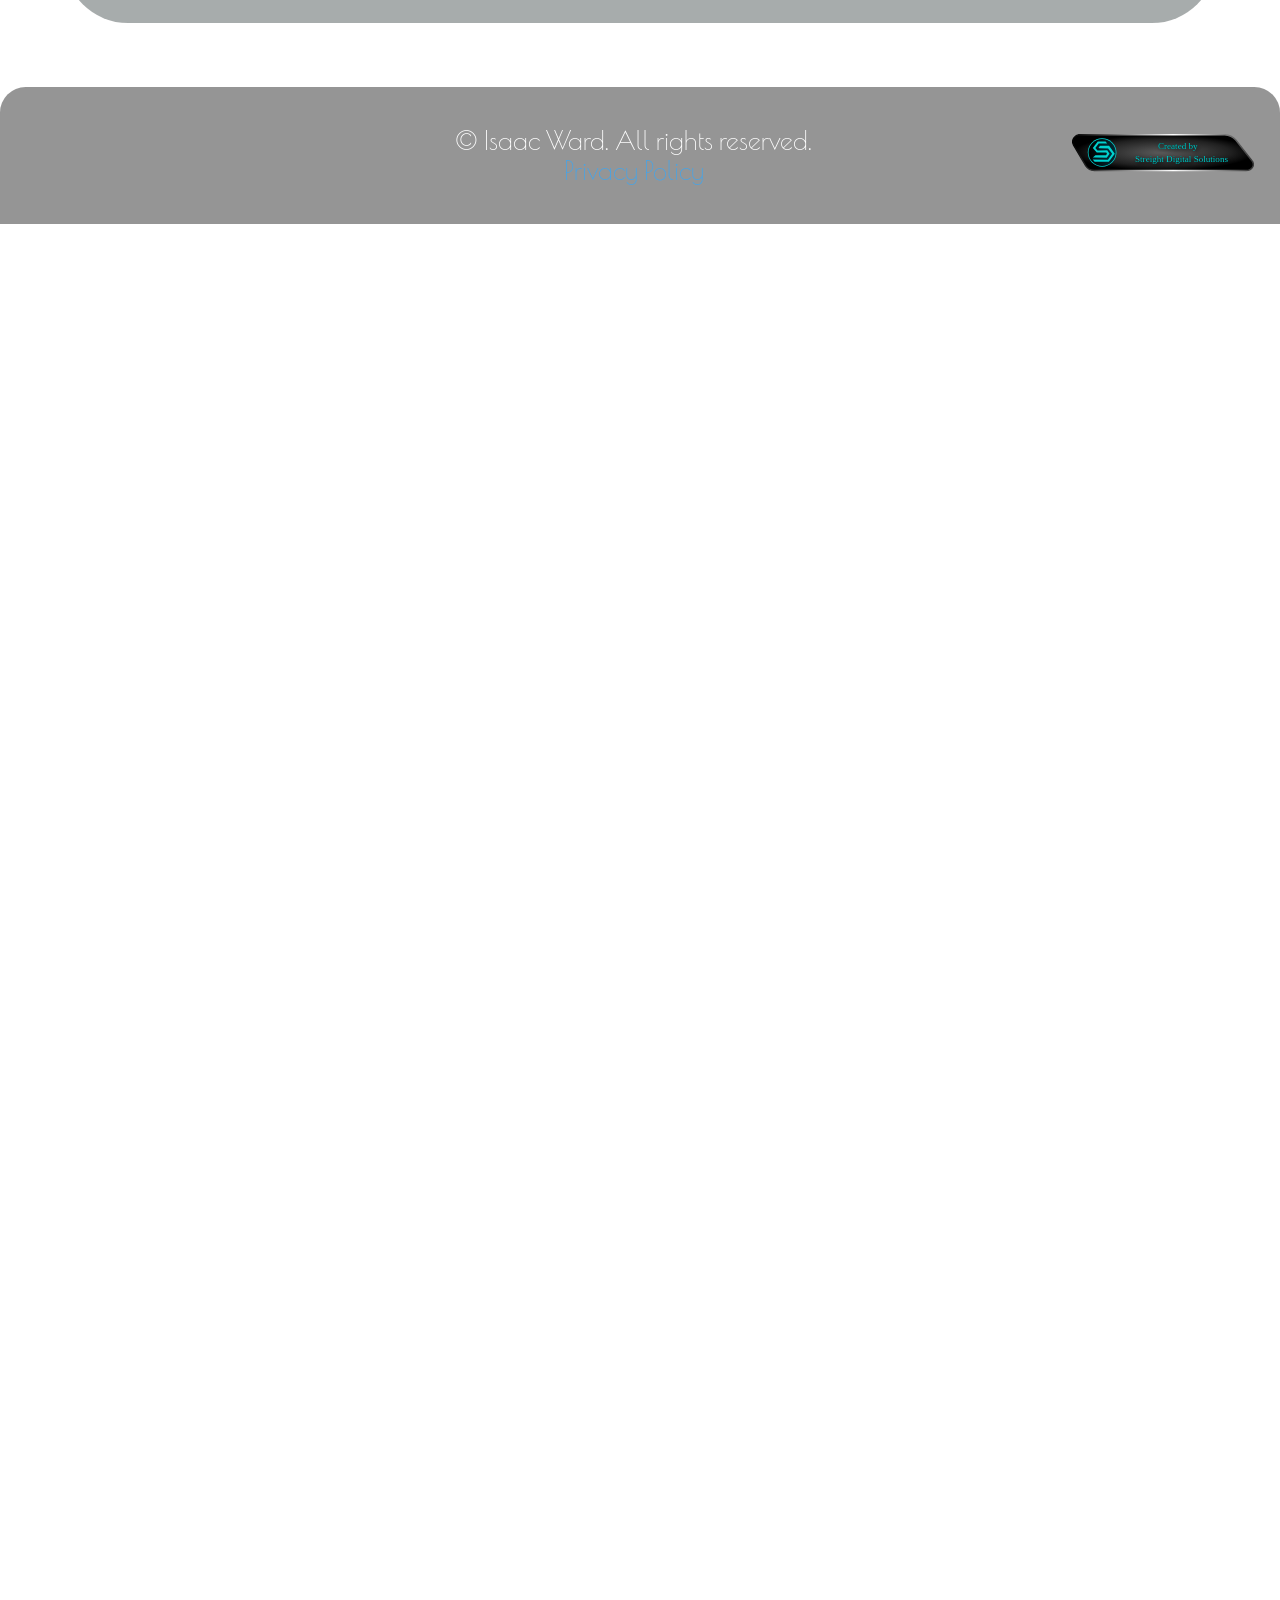
==== commit 07903673: "Update SDS badge." ====
--- a/index.html
+++ b/index.html
@@ -13,13 +13,13 @@
         <meta name="author" content="Streight Digital Solutions">
         <meta property="og:description" content="Isaac Ward offers one-on-one financial services to make sure your money goes the extra mile."/>
         <meta property="og:url" content="https://whatsapp.com"/>
-        <meta property="og:image" href="images/favicon.png"/>
+        <meta property="og:image" href="images/favicon2.png"/>
         <meta http-equiv="cache-control" content="no-cache">
         <meta http-equiv='expires' content='0'>
         <meta http-equiv='pragma' content='no-cache'>
 
         <!-- LINKS  -->
-        <link rel="icon" type="image/png" href="images/favicon.png"/>
+        <link rel="icon" type="image/png" href="images/favicon2.png"/>
         <link rel="stylesheet" href="style.css">
         <link rel="preconnect" href="https://fonts.googleapis.com">
         <link rel="preconnect" href="https://fonts.gstatic.com" crossorigin>
@@ -196,7 +196,7 @@
                 </p>
             </div>
             <div class="footer-right">
-                <a href="https://www.streightdigital.ca/"><img class="badge" src="images/SDS_Badge.svg"></img></a>
+                <a href="https://www.streightdigital.ca/"><img class="badge" src="images/SDS_Badge_Created.svg"></img></a>
             </div>
         </footer>
 
